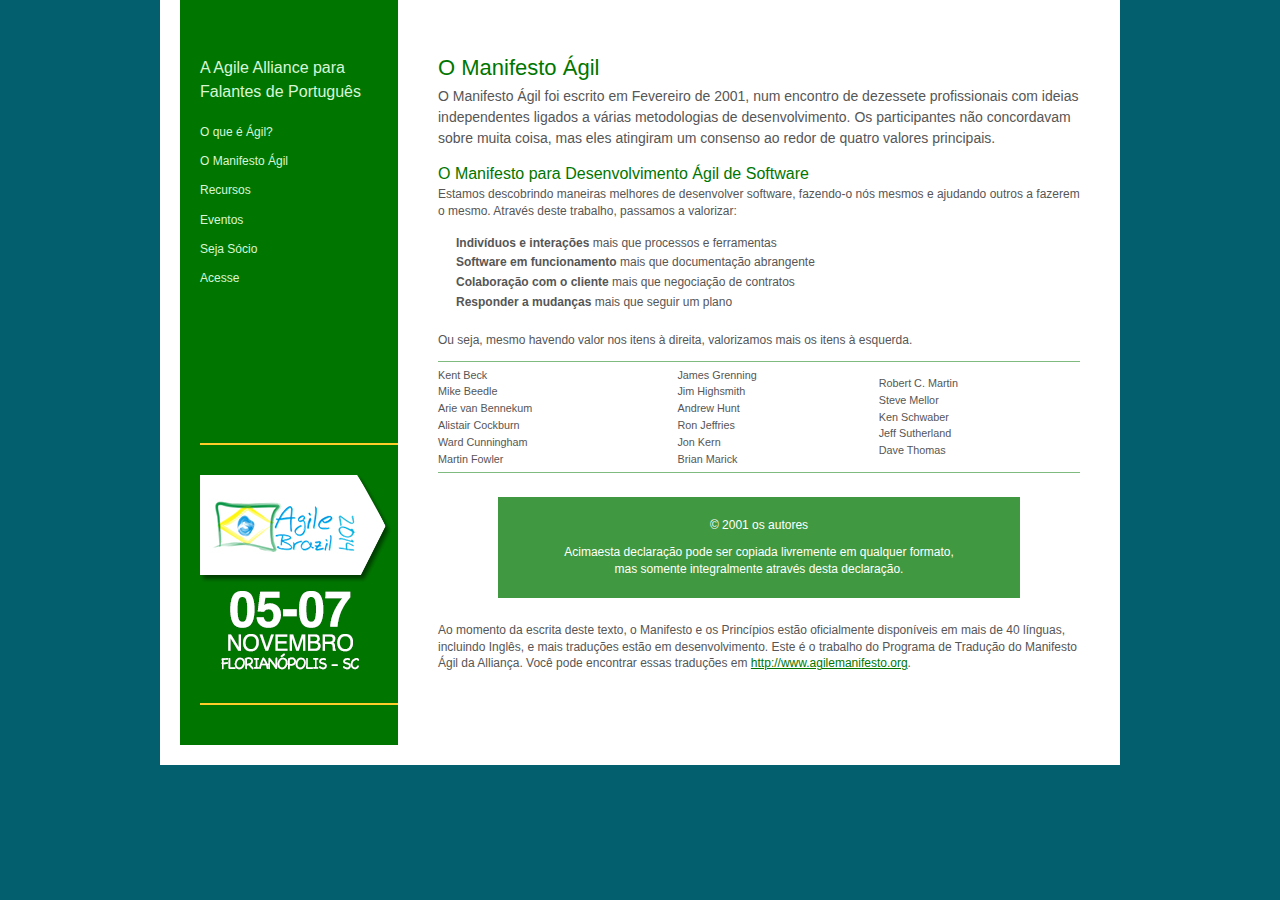
==== o-manifesto.html @ 0c2113ed "Initial version of project" ====
<!DOCTYPE html PUBLIC "-//W3C//DTD XHTML 1.0 Transitional//EN"
		"http://www.w3.org/TR/2000/REC-xhtml1-20000126/DTD/xhtml1-transitional.dtd">
<!-- saved from url=(0032)http://www.agilealliance.org/pt/ -->
<html lang="en">
<head>
	<meta http-equiv="Content-Type" content="text/html; charset=UTF-8">

	<!-- Site Header Content //-->
	<link rel="stylesheet" href="files/screen.css" type="text/css" media="screen">

	<title>A Agile Alliance para Falantes de Português</title>
	<meta name="description" content="">

	<link rel="shortcut icon" href="http://www.agilealliance.org/files/9812/8258/9345/favicon.ico" type="image/x-icon">
	<link rel="icon" href="http://www.agilealliance.org/files/9812/8258/9345/favicon.ico" type="image/x-icon">

	<link rel="stylesheet" type="text/css" href="files/ccm.base.css">
	<script type="text/javascript" src="files/jquery.js"></script>
	<script type="text/javascript" src="files/ccm.base.js"></script>
	<style type="text/css">
		#blockStyle3195Main10 {
			background-repeat: no-repeat;
		}

		#blockStyle3203Main11 {
			background-repeat: no-repeat;
		}

		#blockStyle3225Main9 {
			background-repeat: no-repeat;
		}

		#areaStyleMain7 {
			background-color: #ffffff;
			background-repeat: no-repeat;
		}
	</style>

	<style>
		#headernav li#nav1 a.nav-path-selected {
			/* Home */
			color: #D7F1F5 !important;
			font-weight: normal;
		}
	</style>
</head>

<body id="subpage">
<div id="page">
	<div id="wrapper">

		<div id="central" class="pt">
			<div id="sidebar" class="pt">

				<h2><a href="index.html">A Agile Alliance para<br>Falantes
					de Português</a></h2>
				<!-- Autonav -->
				<ul class="nav">
					<li class=""><a href="o-que.html" target="_self" class="">O que é Ágil?</a></li>
					<li class=""><a href="o-manifesto.html" target="_self" class="">O Manifesto Ágil</a></li>
					<li class=""><a href="recursos.html" target="_self" class="">Recursos</a></li>
					<li class=""><a href="eventos.html" target="_self" class="">Eventos</a></li>
					<li class=""><a href="seja-socio.html" target="_self" class="">Seja Sócio</a></li>
					<li class=""><a href="https://cf.agilealliance.org/identity/login.php?lang=br" target="_self" class="">Acesse</a></li>
				</ul>
				<div class="callout"><a href="http://www.agilebrazil.com/2014/"><img border="0" class="ccm-image-block"
				                                                                     alt="Agile Brazil 2014"
				                                                                     src="files/Brazil2014.png"
				                                                                     width="195" height="248"></a></div>
			</div>
			<div id="main" class="O Manifesto Ágil">
				<h1>				O Manifesto Ágil				</h1>

				<p class="intro">O Manifesto Ágil foi escrito em Fevereiro de 2001, num encontro de dezessete profissionais com ideias independentes ligados a várias metodologias de desenvolvimento. Os participantes não concordavam sobre muita coisa, mas eles atingiram um consenso ao redor de quatro valores principais.</p>
				<h2>O Manifesto para Desenvolvimento Ágil de Software</h2>
				<p>Estamos descobrindo maneiras melhores de desenvolver software, fazendo-o nós mesmos e ajudando outros a fazerem o mesmo. Através deste trabalho, passamos a valorizar:</p>
				<ul>
					<li><strong>Indivíduos e interações</strong> mais que processos e ferramentas</li>
					<li><strong>Software em funcionamento</strong> mais que documentação abrangente</li>
					<li><strong>Colaboração com o cliente</strong> mais que negociação de contratos</li>
					<li><strong>Responder a mudanças</strong> mais que seguir um plano</li>
				</ul>
				<p>Ou seja, mesmo havendo valor nos itens à direita, valorizamos mais os itens à esquerda.</p>
				<table>
					<tbody>
					<tr>
						<td>Kent Beck<br>Mike Beedle<br>Arie van Bennekum<br>Alistair Cockburn<br>Ward Cunningham<br>Martin Fowler</td>
						<td>James Grenning<br>Jim Highsmith<br>Andrew Hunt<br>Ron Jeffries<br>Jon Kern<br>Brian Marick</td>
						<td>Robert C. Martin<br>Steve Mellor<br>Ken Schwaber<br>Jeff Sutherland<br>Dave Thomas</td>
					</tr>
					</tbody>
				</table>
				<blockquote>
					<p>© 2001 os autores</p>
					<p>Acimaesta declaração pode ser copiada livremente em qualquer formato,<br>mas somente integralmente através desta declaração.</p>
				</blockquote>
				<p>Ao momento da escrita deste texto, o Manifesto e os Princípios estão oficialmente disponíveis em mais de 40 línguas, incluindo Inglês, e mais traduções estão em desenvolvimento. Este é o trabalho do Programa de Tradução do Manifesto Ágil da Alliança. Você pode encontrar essas traduções em <a href="http://www.agilemanifesto.org" target="_blank">http://www.agilemanifesto.org</a>.</p>

			</div>
		</div>


	</div>
	<!-- end #wrapper -->
</div>
<!-- end #page -->

</body>
</html>
---- files/screen.css ----
/* RESET
------------------------------- */

html, body, div, span, applet, object, iframe,
h1, h2, h3, h4, h5, h6, p, blockquote, pre,
a, abbr, acronym, address, big, cite, code,
del, dfn, font, img, ins, kbd, q, s, samp,
small, strike, sub, sup, tt, var,
dl, dt, dd, ol, ul, li,
fieldset, form, label, legend,
table, caption, tbody, tfoot, thead, tr, th, td {
	margin: 0;
	padding: 0;
	border: 0;
	outline: 0;
	font-weight: inherit;
	font-style: inherit;
	font-size: 100%;
	font-family: inherit;
	vertical-align: baseline;
}
/* remember to define focus styles! */
:focus {
	outline: 0;
}
body {
	line-height: 1;
	color: black;
	background: white;
}
ol, ul {
	list-style: none;
}
/* I use collapse, instead of separate, so 'cellspacing="0"' is not necessary  -Abby */
table {
	border-collapse: collapse;
	border-spacing: 0;
}
caption, th, td {
	text-align: left;
	font-weight: normal;
}
table, tbody, tfoot, thead, tr, th, td {
	vertical-align: middle;
}
blockquote:before, blockquote:after,
q:before, q:after {
	content: "";
}
blockquote, q {
	quotes: "" "";
}

/* LAYOUT
------------------------------- */

body {
	text-align:center;
	color:#565656;
	font-size: 12px;
	font-family: Arial, sans-serif;
	line-height:1.4em;
	padding-bottom:40px;
	background:#035f6e;
	text-rendering: optimizelegibility;
	-webkit-font-smoothing: antialiased;
}

#page {
	width:100%;
	background:#035f6e url(../images/bg_body.gif) no-repeat center top;
}
#wrapper {
	width:960px;
	margin:auto;
	text-align:left;
}
#header {
	position:relative;
	height:128px;
	background:transparent url(../images/bg_header.gif) no-repeat center top;
	width:100%;
	overflow:hidden;
}
#header.pt {
	background:transparent url(../images/bg_header_pt.gif) no-repeat center top;
}
#home #header {
	background:transparent url(../images/bg_header_home.gif) no-repeat center top;
}

#central {
	background:#fff url(../images/bg_central.gif) repeat-y center top;
	overflow: auto;
	width:920px;
	padding:0 20px 0px;
	border-bottom:20px solid #fff;
	position:relative;
}

#central.pt {
	background:#fff url(../images/bg_central_pt.gif) repeat-y center top;
	overflow: auto;
	width:920px;
	padding:0 20px 0px;
	border-bottom:20px solid #fff;
	position:relative;
}

#home #central {
	background:#fff url(../images/bg_central_home.gif) no-repeat center top;
	min-height:314px;
}
.iframe_wrapper #central {
	/* padding:0;
	width:960px; */
}
#sidebar {
	width:218px;
	float:left;
	padding:56px 0 40px;
	background:#53A2CC url(../images/bg_sidebar.gif) no-repeat left top;
}

#sidebar.pt {
	width:218px;
	float:left;
	padding:56px 0 40px;
	background:#007600 url(../images/bg_sidebar_pt.gif) no-repeat left top;
}

#home #rightbar {
	float:right;
	width:364px;
}
#sidebarnav {
}
#main {
	width:642px;
	float:right;
	padding:56px 20px 40px;
	background:#FFF url(../images/bg_main.jpg) no-repeat left top;
}
#central.pt #main {
	width:642px;
	float:right;
	padding:56px 20px 40px;
	background:#FFF url(../images/bg_main_pt.jpg) no-repeat left top;
}

#home #main {
	width:920px;
	padding:23px 0 0;
	background:none;
}
#footer {
	width:100%;
	clear:both;
	overflow:hidden;
	background:#fff;
	margin-top:4px;
}
ul#sponsor_slides {
	visibility:hidden;
	height:90px;
}
div.jcarousel-skin-agile ul#sponsor_slides {
	visibility: visible;
}

/* HEADER CONTENT
------------------------------- */

#logo {
	height:95px;
	float:left;
}
#headernav {
	float:left;
	padding-left:42px;
	padding-top:46px;
}
#header ul li {
	display:inline;
}
#header ul li a {
	text-decoration: none;
}
#header ul li a:hover {
	text-decoration: underline;
}
#headernav #prinav {
	margin-bottom:7px;
}
#headernav #prinav li {
	font-size:16px;
	padding-right:1em;
}
#headernav #prinav li a {
	color:#D7F1F5;
}
#headernav #suppnav li {
	font-size:12px;
	padding-right:1em;
	text-transform: uppercase;
}
#headernav #suppnav li a {
	color:#b3e3ea;
}
#headernav ul li a.nav-path-selected {
	color:#FFF !important;
	font-weight:bold;
}
div#utility  {
	width:250px;
	float:right;
	padding:80px 20px 0;
	font-size:10px;
	font-family: "Trebuchet MS", Trebuchet, sans-serif;
	text-transform: uppercase;
	color:#53A2CC;
	line-height:1.5em;
	text-align:right;
}
#utility a {
	display:inline-block;
	color:#53A2CC;
	text-decoration:none;
	letter-spacing: .01em;
}
#utility a:hover {
	text-decoration:underline;
}
#utility .separator {
	display:inline-block;
	margin:0 5px;
	font-size:1.2em;
}

/* MAIN CONTENT
------------------------------- */
#central.pt #main a {
	color: #007600;
}

#main a {
	color: #5C95B6;
}
#main .breadcrumb {
	font-size:10px;
	font-weight:bold;
	color:#a5a5a5;
	height:14px;
}
#main .breadcrumb a {
	font-weight:normal;
	color:#a5a5a5;
}
#main .breadcrumb .ccm-autonav-breadcrumb-sep {
	font-weight:normal;
	color:#a5a5a5;
}
#main h1 {
	font-family: Helvetica, Arial, sans-serif;
	font-size:22px;
	color:#A1B753;
	line-height:24px;
	margin:0 0 .25em;
	font-weight:normal;
}

#main h1 span {
	display:block;
	font-size:14px;
}
#subpage #main  h2 {
	font-size: 16px;
	margin:1em 0 .25em;
	line-height:1.1em;
	color:#035F6E;
	font-weight: normal;
}
#main h2 span {
	font-size:13px;
}
h2#training,
h2#non-commercial {
	margin-top:2em;
}
#main h3 {
	font-size:1em;
	margin:2em 0 .25em;
	line-height:1.1em;
	font-weight:normal;
	text-transform: uppercase;
}
#main h4 {
	margin:1em 0 .25em;
	line-height:1.1em;
	font-weight:normal;
	text-transform: uppercase;
	font-size:11px;
}
#main h4#hosted {
	margin:3em 0;
}
#main h5 {
	margin:1em 0 .25em;
	line-height:1.1em;
	font-weight:bold;
	font-size:11px;
	color:#505153;
}
#main p {
	margin-bottom:.75em;
	line-height:1.4em;
}
#main p.intro {
	font-size:14px;
	line-height:1.5em;
	margin-bottom:.75em;
}
#home #main p.intro {
	color:#4a8cc6;
}
#main p.contact_block {
	margin:1.2em 0;
}
#main .image_left {
	border:4px solid #e0e0e0;
	float:left;
	margin:.35em 1em 1em 0;
	clear:left;
	max-width: 320px;
}
#main .image_right {
	border:4px solid #e0e0e0;
	float:right;
	margin:.35em 0 1em 1em;
	clear:right;
	max-width: 320px;
}
#main .image_center {
	border:4px solid #e0e0e0;
	display:block;
	margin:.35em auto 1em;
	clear:both;
	max-width: 634px;
}
#main ul {
	margin:1.25em 0 1.75em 0;
	padding:0;
	line-height:1.4em;
}
#main ul ul {
	font-size:1em;
	line-height:1.4em;
}
#main ul li {
	padding-left:1.5em;
	background:url(../images/bullet_lg.gif) .25em .4em no-repeat;
	margin-bottom:.25em;
}
#main ul ul li {
	padding-left:1.5em;
	background:url(../images/bullet_lg.gif) .25em .4em no-repeat;
}
#central.pt #main ul li {
	padding-left:1.5em;
	background:url(../images/bullet_lg_pt.gif) .25em .4em no-repeat;
	margin-bottom:.25em;
}
#central.pt #main ul ul li {
	padding-left:1.5em;
	background:url(../images/bullet_lg_pt.gif) .25em .4em no-repeat;
}

#central.pt #main h1 {
	color:#007600;
}
#central.pt #main h2 {
	color:#007600;
}
#central.pt #main h3 {
	color:#007600;
}
#central.pt #main h4 {
	color:#007600;
}
#main ol {
	margin:1.25em 0 1.75em 1.5em;
	padding:0;
	line-height:1.4em;
	list-style: decimal;
}
#main ol li {
	margin:0 0 .25em 0;
	list-style: decimal;
}
#main .sitemap li {
	font-size:16px;
	line-height:1.5em;
	background:none;
	padding-left:0;
}
#main .sitemap li.nav-path-selected {
	margin-bottom:1em;
}
#main .sitemap li li {
	font-size:13px;
	padding-left:1em;
}
#main .sitemap li li li {
	font-size:11px;
}
#main #home_slides {
	width:222px;
	float:right;
	margin:0 0 2em 2em;
	border:4px solid #e0e0e0;
}
#subpage #main blockquote {
	background:#B5CA6C;
	color: #fff;
	padding:10px 20px 20px;
	margin:2em auto;
	width:75%;
	text-align:center;
}

#central.pt #main blockquote {
	background:#409940;
	color: #fff;
	padding:10px 20px 20px;
	margin:2em auto;
	width:75%;
	text-align:center;
}
#subpage #main blockquote a {
	color: #fff;
}
#subpage #main blockquote p {
	color: #fff;
	margin:0;
	padding-top:10px;
}
#subpage #main table {
	width:100%;
	margin:1em 0 2em;
	border-top:1px solid #5C95B6;
}
#subpage #main table th {
	font-weight:bold;
	font-size:.9em;
	padding:5px 0 5px 0;
	text-transform:uppercase;
	border-bottom:1px solid #5C95B6;
}
#subpage #main table td {
	font-size:.9em;
	padding:5px 0 5px 0;
	border-bottom:1px solid #5C95B6;
}
#subpage #main table.formBlockSurveyTable {
	width:100%;
	margin:2em 0;
	border-top:1px solid #D6F1F5;
}
#subpage #main table.formBlockSurveyTable th {
	font-weight:bold;
	font-size:.9em;
	color:#26404c;
	padding:5px;
	text-align:left;
	text-transform:uppercase;
	border-bottom:1px solid #D6F1F5;
}
#subpage #main table.formBlockSurveyTable td {
	font-size:.9em;
	padding:5px;
	text-align:left;
	border-bottom:1px solid #D6F1F5;
}
#central.pt #main table {
	border-top:1px solid #7fbb7f;
	border-bottom:1px solid #7fbb7f;
}
#central.pt #main table td {
	font-size:.9em;
	padding:5px 0 5px 0;
	border-bottom:1px solid #7FBB7F;
}
p.fineprint {
	font-size:10px !important;
	line-height:1.2em !important;
}
#main p.fineprint {
	margin:.5em 0 !important;
}
a.learnmore {
	font-size:.92em;
	font-weight: bold;
}
.ccm-pagination {
	margin-top:2em;
	border-top:1px solid #D6F1F5;
	padding-top:1em;
}
.ccm-page-left,
.ccm-page-right {
	padding-top:1em;
}
.rssIcon {
	display:none;
}
abbr {
	letter-spacing:0.1em;
	font-size:.95em;
}
hr {
  border-color: #ccc;
  border-style: solid;
  border-width: 1px 0 0;
  clear: both;
  margin: 2em 0;
  height: 0;
}
#main .leftHalf,
#main .rightHalf {
	width:306px;
	display:inline-block;
	vertical-align:top;
	*display:inline;
	zoom:1;
}
#main .leftHalf {
	margin-right:30px;
}
.sponsor-item {
	width:100%;
	overflow:hidden;
}
#main h3.sponsor-name {
	clear:both;
	font-weight:bold;
	font-size:1.1667em;
}
.sponsor-item {
	margin-bottom:1.5em;
	overflow:hidden;
}
.sponsor-tally {
	padding:.1em .5em;
	margin-left:1em;
	display:inline-block;
	background:#5C95B6;
	color:#fff;
	font-weight:bold;
	-webkit-font-smoothing: antialiased;
	*display:inline;
	zoom:1;
}
.sponsor-tally.refresh {
	background:#A1B753;
}
.sponsor-logo {
	float:right;
	margin:0;
	clear:right;
	width: 200px;
	text-align:center;
	line-height: 75px;
}
.sponsor-logo img {
	max-width:200px;
	height:auto;
	}
img.sponsor-logo {
	vertical-align: middle;
}
.sponsor-description {
	float:left;
	margin:0;
	clear:left;
	max-width: 400px;
}
.sponsor-description pre {
	font-family:Arial, sans-serif;
}
.sponsor-description p {
	margin-bottom:0;
}
.sponsor-description p:first-child {
	margin-bottom:.75em;
}
.sponsor-description h2 {
	margin-top:0;
}

/* Button Styles */
a.button {
	display:inline-block;
	margin:0 1em;
	box-shadow: 0 2px 6px rgba(0,0,0,0.25);
	-o-box-shadow: 0 2px 6px rgba(0,0,0,0.25);
	-webkit-box-shadow: 0 2px 6px rgba(0,0,0,0.25);
	-moz-box-shadow: 0 2px 6px rgba(0,0,0,0.25);
	padding:8px 10px;
	text-decoration: none;
	background:#A1B753;
	color:#FFF !important;
	font-size:14px;
	text-align:center;
	border-radius:24px;
	-o-border-radius:24px;
	-webkit-border-radius:24px;
	-moz-border-radius:24px;
	line-height:1.1em;
}

#central.pt a.button  {
	background:#409940;
}
#central.pt a.button:hover {
	background:#7fbb7f;
}
a.button:hover {
	background:#B5CA6C;
}
a.standalone {
	display:block;
	margin:0 auto 1.5em;
	width:300px;
	max-width: 100%;
	box-sizing: border-box;
}
.buttonwrap {
	margin:2em auto !important;
	text-align: center;
}

/* HOME CONTENT
------------------------------- */

#masthead h2 {
	font-family: Trebuchet, 'Trebuchet MS', Arial, sans-serif;
	text-transform:uppercase;
	font-size:22px;
	margin-bottom:.7em;
}
#masthead {
	color:#fff;
	width:920px;
	overflow:hidden;
}
#masthead a {
	color:#fff;
	font-weight:bold;
}
#masthead p {
	margin-top:.75em;
}
#masthead h1 {
	display:none;
}
#banner {
	float:left;
	width:315px;
	height:149px;
	background: transparent url(../images/bg_home_photo.jpg) left top no-repeat;
	padding:85px 217px 40px 20px;
	overflow:hidden;
}
p#photocredit {
	position:absolute;
	top:247px;
	left:40px;
	font-size:8px;
	text-transform:uppercase;
	font-weight:bold;
	font-family: Trebuchet, 'Trebuchet MS', Arial, sans-serif;
	color:#C6CC9E;
	letter-spacing:1px;
}
#manifesto, #join {
	float:left;
	margin-left:4px;
	width:140px;
	height:125px;
	text-align:center;
	padding:35px 20px 20px;
}
#ad_space {
	float:right;
	width:364px;
	height:90px;
	margin-top:4px;
}
#home #main h2 {
	font-family: Trebuchet, 'Trebuchet MS', Arial, sans-serif;
	text-transform:uppercase;
	font-size:18px;
	margin-bottom:.7em;
	position:relative;
}
#home #main h2 span {
	font-family: Arial, sans-serif;
	text-transform:none;
	position:absolute;
	right:0;
	bottom:-2px;
	width:200px;
	text-align:right;
}
#home #main h3 {
	font-weight:bold;
	text-transform: none;
	font-size:14px;
	margin-top: 1em;
}
#home #main #intro {
	width:515px;
	float:left;
	clear:left;
}
#home #main #intro {
	color:#035F6E;
}
#home #main #intro p.intro {
	color:#035F6E;
}
#home #main #intro a {
	color:#035F6E;
}
#home #main .rightbarbox {
	color:#53A2CC;
	padding-bottom:30px;
}
#home #main .rightbarbox a {
	color:#53A2CC;
}
#home #main #training, {
	padding-bottom:0;
}

/* SIDEBAR CONTENT
------------------------------- */

#sidebar {
	font-size:12px;
	color:#D6F1F5;
}
#sidebar a {
	color:#D6F1F5;
}
#sidebar.pt {
	font-size:12px;
	color:#D7F6D7;
}
#sidebar.pt a {
	color:#D7F6D7;
}
#sidebar a:hover {
	color:#FFF;
}
#sidebar h2 {
	font-size: 16px;
	color:#FFF;
	padding:0 20px;
	margin-bottom:14px;
	line-height:24px;
}
#sidebar h2 a {
	text-decoration:none;
}
#sidebar ul a {
	text-decoration:none;
}
#sidebar ul a:hover {
	color:#FFF;
}
#sidebar ul a.nav-selected {
	color:#FFF;
	font-weight:bold;
}
#sidebar ul a.nav-path-selected {
	color:#FFF;
}
#sidebar.pt ul a.nav-path-selected {
	color:#007600;
}
#sidebar ul li {
	margin:0;
	padding:8px 20px;
	line-height:1.1em;
}
#sidebar li.nav-path-selected {
	color:#4a8cc6;
	background:#5C95B6;
}
#sidebar.pt li.nav-path-selected {
	color:#3E4095;
	background:#FFCC29;
}

#sidebar li.nav-path-selected ul {
	padding-top:8px;
}
#sidebar ul ul {
	font-size:11px;
	margin:1em 0 0;
	line-height:1.2em;
}
#sidebar ul li li {
	margin:0 0 4px 1em;
	padding:2px 0 0 0;
}
#sidebar ul li li.nav-path-selected {
	padding:2px 0 0 0;
	border:none;
}
#sidebar .callout {
	padding:.4em 20px .4em 0;
	margin-left:20px;
	width:178px;
	border-top:2px solid #D6F1F5;
	border-bottom:2px solid #D6F1F5;
	margin-top:150px;
}
#sidebar .callout p {
	margin:.4em 0;
}
#sidebar p.fineprint {
	margin:1em 20px;
}
#sidebar.pt .callout {
	border-top:2px solid #FFCC29;
	border-bottom:2px solid #FFCC29;
}
/* FORMS CONTENT
------------------------------- */

/* Forms */

.miniSurveyView input.type_text,
.miniSurveyView input.type_password,
.miniSurveyView input.type_file {
	width:250px;
}
.miniSurveyView input.type_button,
.miniSurveyView input.type_submit,
.miniSurveyView input.type_reset {
	width:100px;
}
.miniSurveyView input.type_radio {
}
.miniSurveyView input.type_checkbox {
}
.miniSurveyView td.question {
	white-space: nowrap;
}
.miniSurveyView span.required {
	color:#A1B753;
}

/* VIDEO CONTENT
------------------------------- */

.previews {
	width:650px;
	overflow:hidden;
	margin:0 -7px;
}
.video {
	width:200px;
	display:inline-block;
	vertical-align: text-top;
	margin:0 7px 28px;
}
.edit_mode .video {
	margin:0 3px 28px;
}
.video .thumbnail {
	width:200px;
	background:#A1B753;
	display:block;
	text-transform: uppercase;
	margin-bottom:1em;
}
.video .title {
	display:block;
	text-transform: uppercase;
	font-size:11px;
}
.video .description {
	display:block;
	font-size:11px;
}
#subpage #main .previews h2 {
	clear:both;
	display:block;
	width:100%;
	margin:1em 7px;
}


/* FOOTER CONTENT
------------------------------- */

#footer {
	font-size:11px;
	color:#8CA8B8;
}
#footer a {
	color:#8CA8B8;
	text-decoration:underline;
}
#footer a:hover {
	color:#464749;
	text-decoration:underline;
}
#footerbar {
	background:#E8F2F3;
	padding:10px 20px;
	width:920px;
	overflow:hidden;
	margin-bottom:20px;
}
#footerbar ul {
	text-align:right;
	float:right;
}
#footerbar ul li {
	display:inline;
	padding:0 8px;
}
#footerbar ul li.first {
	padding-left:0;
}
#footerbar ul li.last {
	padding-right:0;
	border:none;
}
#footerbar p {
	float:left;
	text-align:right;
}
#sponsors {
	padding-bottom:17px;
}
#sponsors p {
	margin-top:12px;
	text-align:center;
}


/* BLOG CONTENT
------------------------------- */

#main #intro p {
	}
#main h1 a {
	color:#A1B753;
	text-decoration:none;
	}
#main h1 a:hover {
	text-decoration:underline;
	}
#main #blog h1 {
	margin-top:2em;
	font-size:1.5em;
	color:#565656;
	padding-top:2em;
	border-top:1px dotted #565656;
	}
#main #blog h1 a {
	text-decoration: none;
	color:#565656;
	}
#main #blog h1 a:hover {
	text-decoration: underline;
	}
#main #blog h2 {
	margin-top:2em;
	font-size:1.1667em;
	color:#565656;
	font-weight:normal;
	}
#main #blog h3 {
	margin-top:2em;
	font-size:.9167em;
	text-transform: uppercase;
	color:#565656;
	font-weight:bold;
	}
#main #blog p {
	line-height:1.5em;
	margin:0 0 1em;
	}
#main #blog .more-link {
	font-size:.9167em;
	text-transform: uppercase;
	}
#main #blog .more-link:after {
	content: "\00a0\00bb";
	}
#subpage #main #blog blockquote {
	background: none;
	color: #666;
	padding: 0;
	margin: 2em auto 2em 3em;
	width: auto;
	text-align: left;
	font-size:1.1667em;
	font-style:italic;
	font-family:Georgia, serif;
	}
#subpage #main #blog blockquote p,
#subpage #main #blog blockquote a {
	color: #666;
	}
#main #blog cite {
	white-space: nowrap;
	font-size:.8333em;
	text-transform: uppercase;
	font-style:normal;
	font-family: Arial, sans-serif;
	}
#main #blog .pagination {
	margin-top:2em;
	padding-top:2em;
	border-top:1px dotted #565656;
	}
.wordpress-entry {
	margin-bottom:3em;
	}
.wordpress-entry-title { /* headline */
	}
.wordpress-entry-meta { /* author, date after headline */
	font-size:.8333em;
	text-transform: uppercase;
	color: #666;
	}
#main .wordpress-entry-meta a { /* author, date after headline */
	color: #666;
	}
.wordpress-entry-content { /* post content */
	}
.wordpress-entry-utility { /* categories, tags, edit link at end of entry */
	margin-top:1em !important;
	font-size:.8333em;
	text-transform: uppercase;
	color: #666;
	}
#main .wordpress-entry-utility a { /* categories, tags, edit link at end of entry */
	color: #666;
	}
.wordpress-entry-info { /* categories, date, comment count, edit link - for excerpt view */
	font-size:.8333em;
	text-transform: uppercase;
	color: #666;
	}
#main .wordpress-entry-info a { /* categories, date, comment count, edit link - for excerpt view */
	color: #666;
	}



/* BLOG CONTENT - WP ALIGNMENT
------------------------------- */

.wordpress-entries-block .wordpress-entry-content img {
	max-width: 100%;
	height: auto;
	}

.wordpress-entries-block .wordpress-entry-content .alignnone {
	margin: 5px 20px 20px 0;
	}

.wordpress-entries-block .wordpress-entry-content .aligncenter,
.wordpress-entries-block .wordpress-entry-content div.aligncenter {
	display:block;
	margin: 5px auto 5px auto;
	}

.wordpress-entries-block .wordpress-entry-content .alignright {
	float:right;
	margin: 5px 0 20px 20px;
	}

.wordpress-entries-block .wordpress-entry-content .alignleft {
	float:left;
	margin: 5px 20px 20px 0;
	}

.wordpress-entries-block .wordpress-entry-content .aligncenter {
	display: block;
	margin: 5px auto 5px auto;
	}

.wordpress-entries-block .wordpress-entry-content a img.alignright {
	float:right;
	margin: 5px 0 20px 20px;
	}

.wordpress-entries-block .wordpress-entry-content a img.alignnone {
	margin: 5px 20px 20px 0;
	}

.wordpress-entries-block .wordpress-entry-content a img.alignleft {
	float:left;
	margin: 5px 20px 20px 0;
	}

.wordpress-entries-block .wordpress-entry-content a img.aligncenter {
	display: block;
	margin-left: auto;
	margin-right: auto
	}

.wordpress-entries-block .wordpress-entry-content .wp-caption {
	background: #fff;
	border: 1px solid #f0f0f0;
	max-width: 96%; /* Image does not overflow the content area */
	padding: 5px 3px 10px;
	text-align: center;
	}

.wordpress-entries-block .wordpress-entry-content .wp-caption.alignnone {
	margin: 5px 20px 20px 0;
	}

.wordpress-entries-block .wordpress-entry-content .wp-caption.alignleft {
	margin: 5px 20px 20px 0;
	}

.wordpress-entries-block .wordpress-entry-content .wp-caption.alignright {
	margin: 5px 0 20px 20px;
	}

.wordpress-entries-block .wordpress-entry-content .wp-caption img {
	border: 0 none;
	height: auto;
	margin:0;
	max-width: 98.5%;
	padding:0;
	width: auto;
	}

.wordpress-entries-block .wordpress-entry-content .wp-caption p.wp-caption-text {
	font-size:11px;
	line-height:17px;
	margin:0;
	padding:0 4px 5px;
	}
---- files/ccm.base.css ----
/* Automatically included across all of c5 - use this file gingerly */
img.ccm-captcha-image {display: block}

/* clear and pagination styles */
*.ccm-spacer {clear: both; font-size:1px; line-height:1px; }
div.ccm-pagination { text-align:center; position: relative}
div.ccm-pagination span.ccm-page-right {position: absolute; top: 0px; right: 0px; margin-right: 0px !important}
div.ccm-pagination span.ccm-page-right span {margin-right: 0px}
div.ccm-pagination span.ccm-page-left {position: absolute; top: 0px; left: 0px}
div.ccm-pagination span {margin-right: 4px}
.ccm-ui div.ccm-pagination span {margin-right: 0px;}

/* Extra pagination styling to make code generated by C5 pagination helper look nice */
div.pagination ul strong, div.pagination ul span.ltgray {
	display:block;
	padding:0 14px;
	float:left;
	line-height:34px;
	border-right:1px solid #DDD;
	text-decoration:none;
}

/* Layout */ 
/*
.ccm-layout .ccm-layout-cell{ overflow:hidden; }
*/
.ccm-layout-table .ccm-layout-col {float:left}
.ccm-layout .first .ccm-layout-col-spacing { margin-left:0px !important } 
.ccm-layout .last .ccm-layout-col-spacing { margin-right:0px !important } 

/* global error styles */
.ccm-error {font-weight: bold; color: #f00}
.ccm-required {font-weight: bold; color: #3975AD}

div#ccm-overlay {
	position: fixed;
	z-index:99;
	top: 0px;
	left: 0px;
	background-color:#000;
	filter:alpha(opacity=70);
	-moz-opacity: 0.7;
	opacity: 0.7;
	height:100%;
	width:100%;
	display: none;
} 

.ccm-input-time-wrapper select {width: 55px !important; margin-right: 4px !important;}
.ccm-input-date {width: 80px !important; margin-right: 4px !important;}
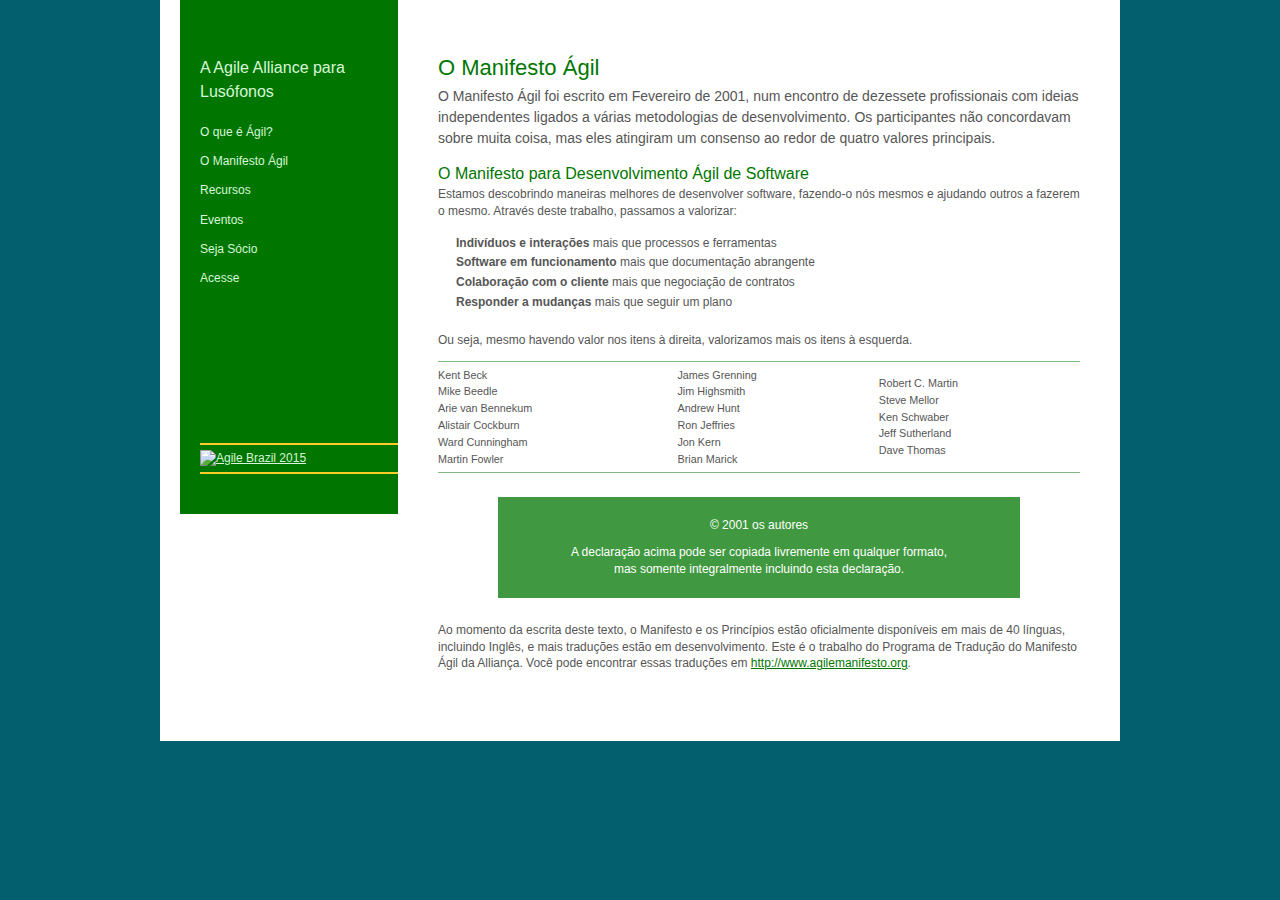
==== commit ff801555: "Merge b7aa0c94a1dfb0b03dad5bb7be1bb626d0ec5948 into 0c2113edb11f3d0c5d02824ad8cf3a84100cba20" ====
--- a/o-manifesto.html
+++ b/o-manifesto.html
@@ -52,8 +52,7 @@
 		<div id="central" class="pt">
 			<div id="sidebar" class="pt">
 
-				<h2><a href="index.html">A Agile Alliance para<br>Falantes
-					de Português</a></h2>
+				<h2><a href="index.html">A Agile Alliance para<br>Lusófonos</a></h2>
 				<!-- Autonav -->
 				<ul class="nav">
 					<li class=""><a href="o-que.html" target="_self" class="">O que é Ágil?</a></li>
@@ -63,13 +62,13 @@
 					<li class=""><a href="seja-socio.html" target="_self" class="">Seja Sócio</a></li>
 					<li class=""><a href="https://cf.agilealliance.org/identity/login.php?lang=br" target="_self" class="">Acesse</a></li>
 				</ul>
-				<div class="callout"><a href="http://www.agilebrazil.com/2014/"><img border="0" class="ccm-image-block"
-				                                                                     alt="Agile Brazil 2014"
-				                                                                     src="files/Brazil2014.png"
+				<div class="callout"><a href="http://www.agilebrazil.com/2015/"><img border="0" class="ccm-image-block"
+				                                                                     alt="Agile Brazil 2015"
+				                                                                     src="files/Brazil2015.png"
 				                                                                     width="195" height="248"></a></div>
 			</div>
 			<div id="main" class="O Manifesto Ágil">
-				<h1>				O Manifesto Ágil				</h1>
+				<h1>O Manifesto Ágil</h1>
 
 				<p class="intro">O Manifesto Ágil foi escrito em Fevereiro de 2001, num encontro de dezessete profissionais com ideias independentes ligados a várias metodologias de desenvolvimento. Os participantes não concordavam sobre muita coisa, mas eles atingiram um consenso ao redor de quatro valores principais.</p>
 				<h2>O Manifesto para Desenvolvimento Ágil de Software</h2>
@@ -92,7 +91,7 @@
 				</table>
 				<blockquote>
 					<p>© 2001 os autores</p>
-					<p>Acimaesta declaração pode ser copiada livremente em qualquer formato,<br>mas somente integralmente através desta declaração.</p>
+					<p>A declaração acima pode ser copiada livremente em qualquer formato,<br>mas somente integralmente incluindo esta declaração.</p>
 				</blockquote>
 				<p>Ao momento da escrita deste texto, o Manifesto e os Princípios estão oficialmente disponíveis em mais de 40 línguas, incluindo Inglês, e mais traduções estão em desenvolvimento. Este é o trabalho do Programa de Tradução do Manifesto Ágil da Alliança. Você pode encontrar essas traduções em <a href="http://www.agilemanifesto.org" target="_blank">http://www.agilemanifesto.org</a>.</p>
 
